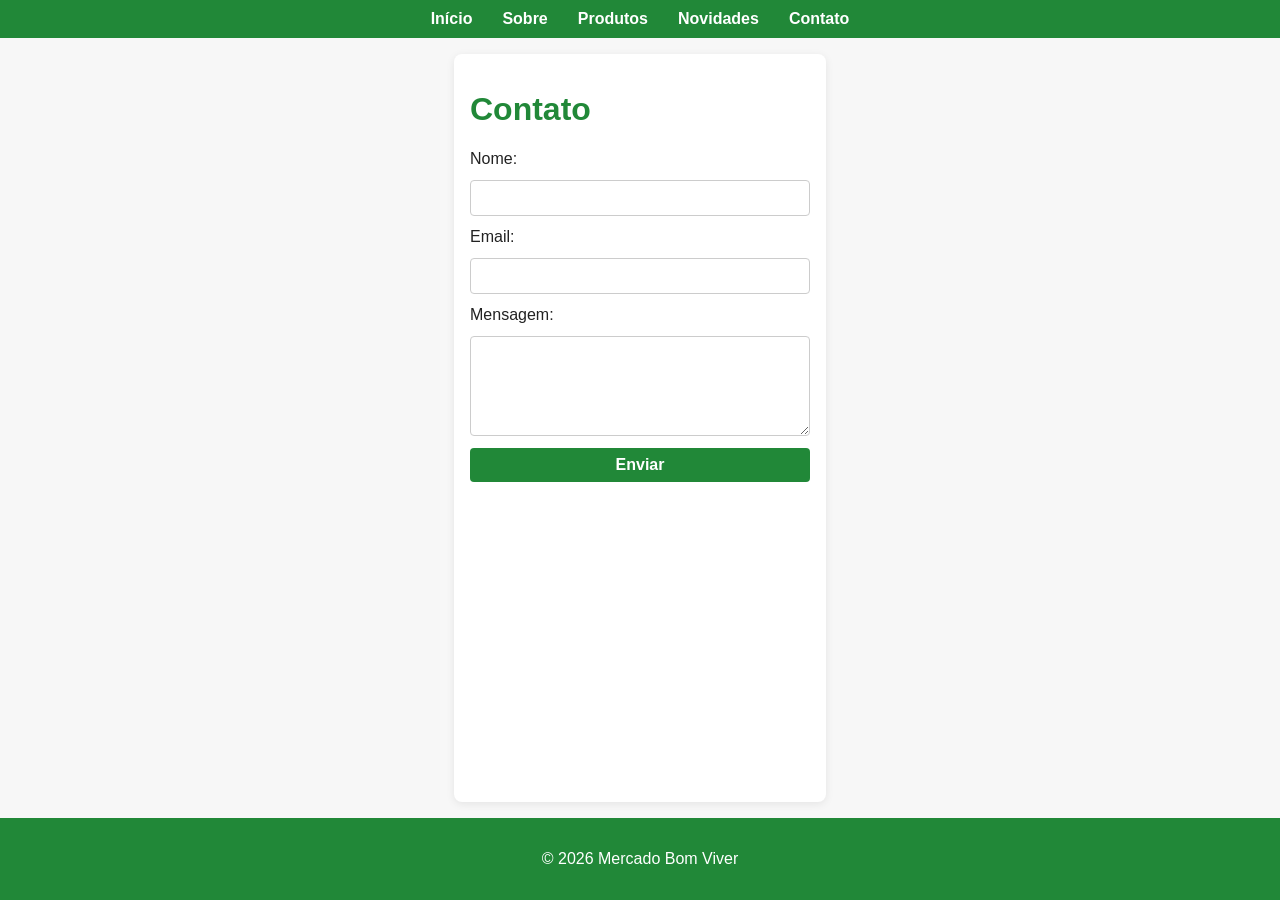
==== contato.html @ a5d737ad "inital commit Co-authored-by: Copilot <copilot@github.com>" ====
<!DOCTYPE html>
<html lang="pt-br">

<head>
    <meta charset="UTF-8">
    <meta name="viewport" content="width=device-width, initial-scale=1.0">
    <title>Contato - Empresa Exemplo</title>
    <link rel="stylesheet" href="style.css">
    <script src="script.js" defer></script>
</head>

<body>
    <header>
        <nav>
            <ul>
                <li><a href="index.html">Início</a></li>
                <li><a href="sobre.html">Sobre</a></li>
                <li><a href="produtos.php">Produtos</a></li>
                <li><a href="novidades.html">Novidades</a></li>
                <li><a href="contato.html">Contato</a></li>
            </ul>
        </nav>
    </header>
    <main>
        <h1>Contato</h1>
        <form id="form-contato">
            <label for="nome">Nome:</label>
            <input type="text" id="nome" name="nome" required>
            <label for="email">Email:</label>
            <input type="email" id="email" name="email" required>
            <label for="mensagem">Mensagem:</label>
            <textarea id="mensagem" name="mensagem" required></textarea>
            <button type="submit">Enviar</button>
        </form>
    </main>
    <footer>
        <p>&copy; 2026 Mercado Bom Viver</p>
    </footer>
</body>

</html>
---- style.css ----
/* style.css - Estilo principal do site */

html,
body {
    height: 100%;
    margin: 0;
    padding: 0;
}

body {
    font-family: Arial, sans-serif;
    min-height: 100vh;
    display: flex;
    flex-direction: column;
    background: #f7f7f7;
    color: #222;
}


header {
    background: #218838;
    color: #fff;
    padding: 10px 0;
}

nav ul {
    list-style: none;
    display: flex;
    justify-content: center;
    margin: 0;
    padding: 0;
}

nav ul li {
    margin: 0 15px;
}

nav ul li a {
    color: #fff;
    text-decoration: none;
    font-weight: bold;
    transition: color 0.2s;
}

nav ul li a:hover {
    color: #c3e6cb;
}

main {
    margin: 1rem auto;
    background: #fff;
    padding: 1rem;
    border-radius: 8px;
    box-shadow: 0 2px 8px rgba(0, 0, 0, 0.08);
    flex: 1;
    max-width: 900px;
    min-width: 340px;
}

footer {
    background: #218838;
    color: #fff;
    text-align: center;
    padding: 1rem 0;
    margin-top: auto;
}

h1,
h2 {
    color: #218838;
}

.img-destaque {
    width: 100%;
    max-width: 400px;
    display: block;
    margin: 20px auto;
    border-radius: 8px;
}

.produtos {
    display: flex;
    flex-wrap: wrap;
    gap: 24px;
    justify-content: center;
}

.produto {
    background: #f0f0f0;
    border-radius: 8px;
    padding: 16px;
    width: 250px;
    box-shadow: 0 1px 4px rgba(0, 0, 0, 0.06);
    text-align: center;
}

.produto img {
    width: 12rem;
    height: 12rem;
    object-fit: cover;
    border-radius: 8px;
    margin-bottom: 12px;
}

form {
    max-width: 800px;
    min-width: auto;
    display: flex;
    flex-direction: column;
    gap: 12px;
    margin: 0 auto 30px auto;
}

textarea {
    padding: 8px;
    border-radius: 4px;
    border: 1px solid #ccc;
    font-size: 1em;
    min-height: 100px;
    width: 100%;
    box-sizing: border-box;
    resize: both;
    max-width: 100%;
}

input,
button {
    padding: 8px;
    border-radius: 4px;
    border: 1px solid #ccc;
    font-size: 1em;
}

button {
    background: #218838;
    color: #fff;
    border: none;
    cursor: pointer;
    font-weight: bold;
    transition: background 0.2s;
}

button:hover {
    background: #145c2c;
}



.redes-sociais,
.parceiros {
    margin: 24px 0;
    text-align: center;
}



.fundadores-container {
    display: flex;
    justify-content: center;
    gap: 40px;
    margin: 30px 0 10px 0;
}

.fundador {
    display: flex;
    flex-direction: column;
    align-items: center;
    max-width: 180px;
}

.fundador .img-destaque {
    max-width: 150px;
    margin: 0;
}

.nome-fundador {
    margin-top: 10px;
    font-weight: bold;
    color: #218838;
    text-align: center;
}


@media (max-width: 700px) {
    main {
        padding: 10px;
    }

    .produtos {
        flex-direction: column;
        align-items: center;
    }

    nav ul {
        justify-content: space-evenly;
    }

    nav ul li {
        margin: 8px 0;
    }
}
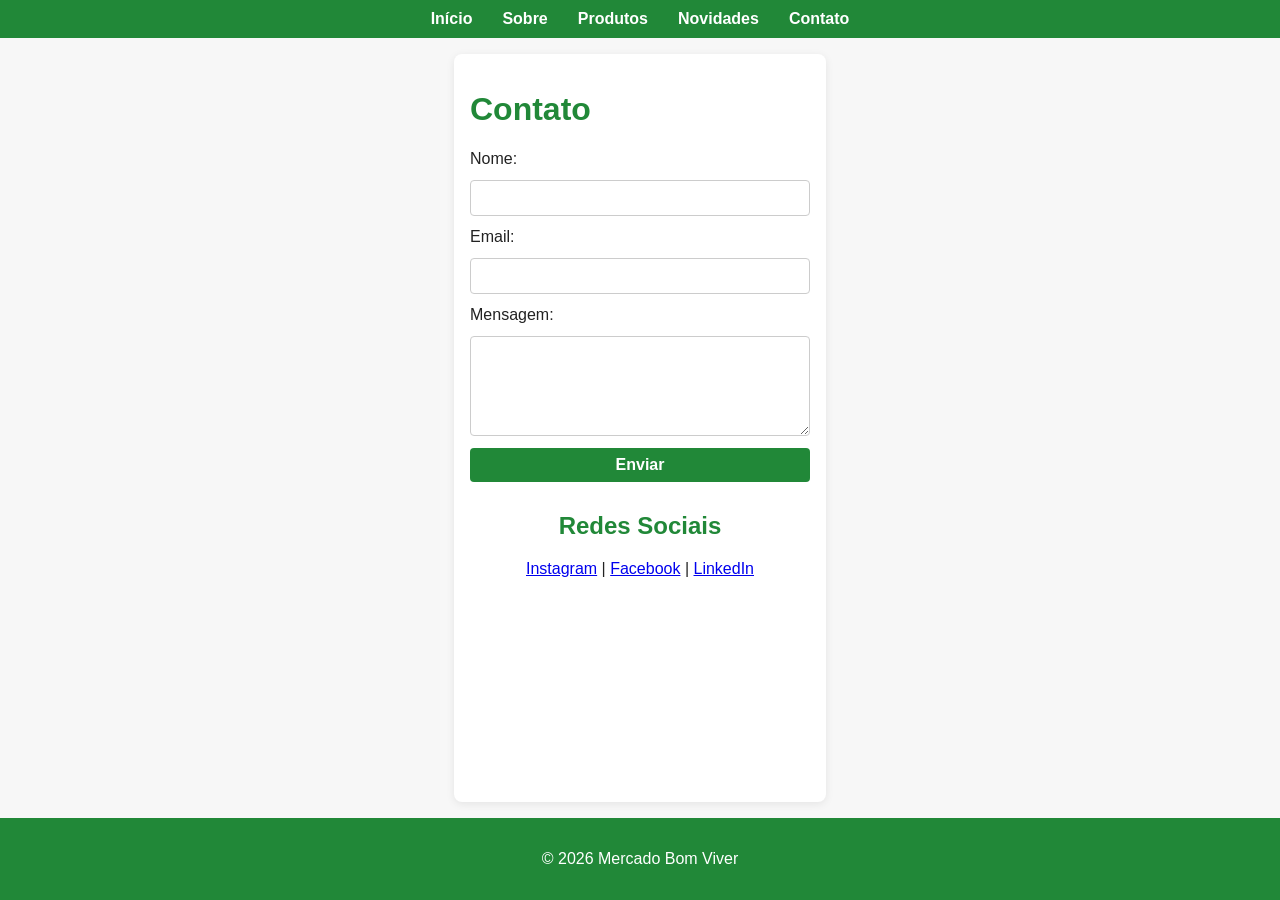
==== commit 0d09e2e0: "add social media links to contato.html Co-authored-by: Copilot <copilot@github.com>" ====
--- a/contato.html
+++ b/contato.html
@@ -32,6 +32,12 @@
             <textarea id="mensagem" name="mensagem" required></textarea>
             <button type="submit">Enviar</button>
         </form>
+        <div class="redes-sociais">
+            <h2>Redes Sociais</h2>
+            <a href="https://www.instagram.com/" target="_blank" rel="noopener">Instagram</a> |
+            <a href="https://www.facebook.com/" target="_blank" rel="noopener">Facebook</a> |
+            <a href="https://www.linkedin.com/" target="_blank" rel="noopener">LinkedIn</a>
+        </div>
     </main>
     <footer>
         <p>&copy; 2026 Mercado Bom Viver</p>
